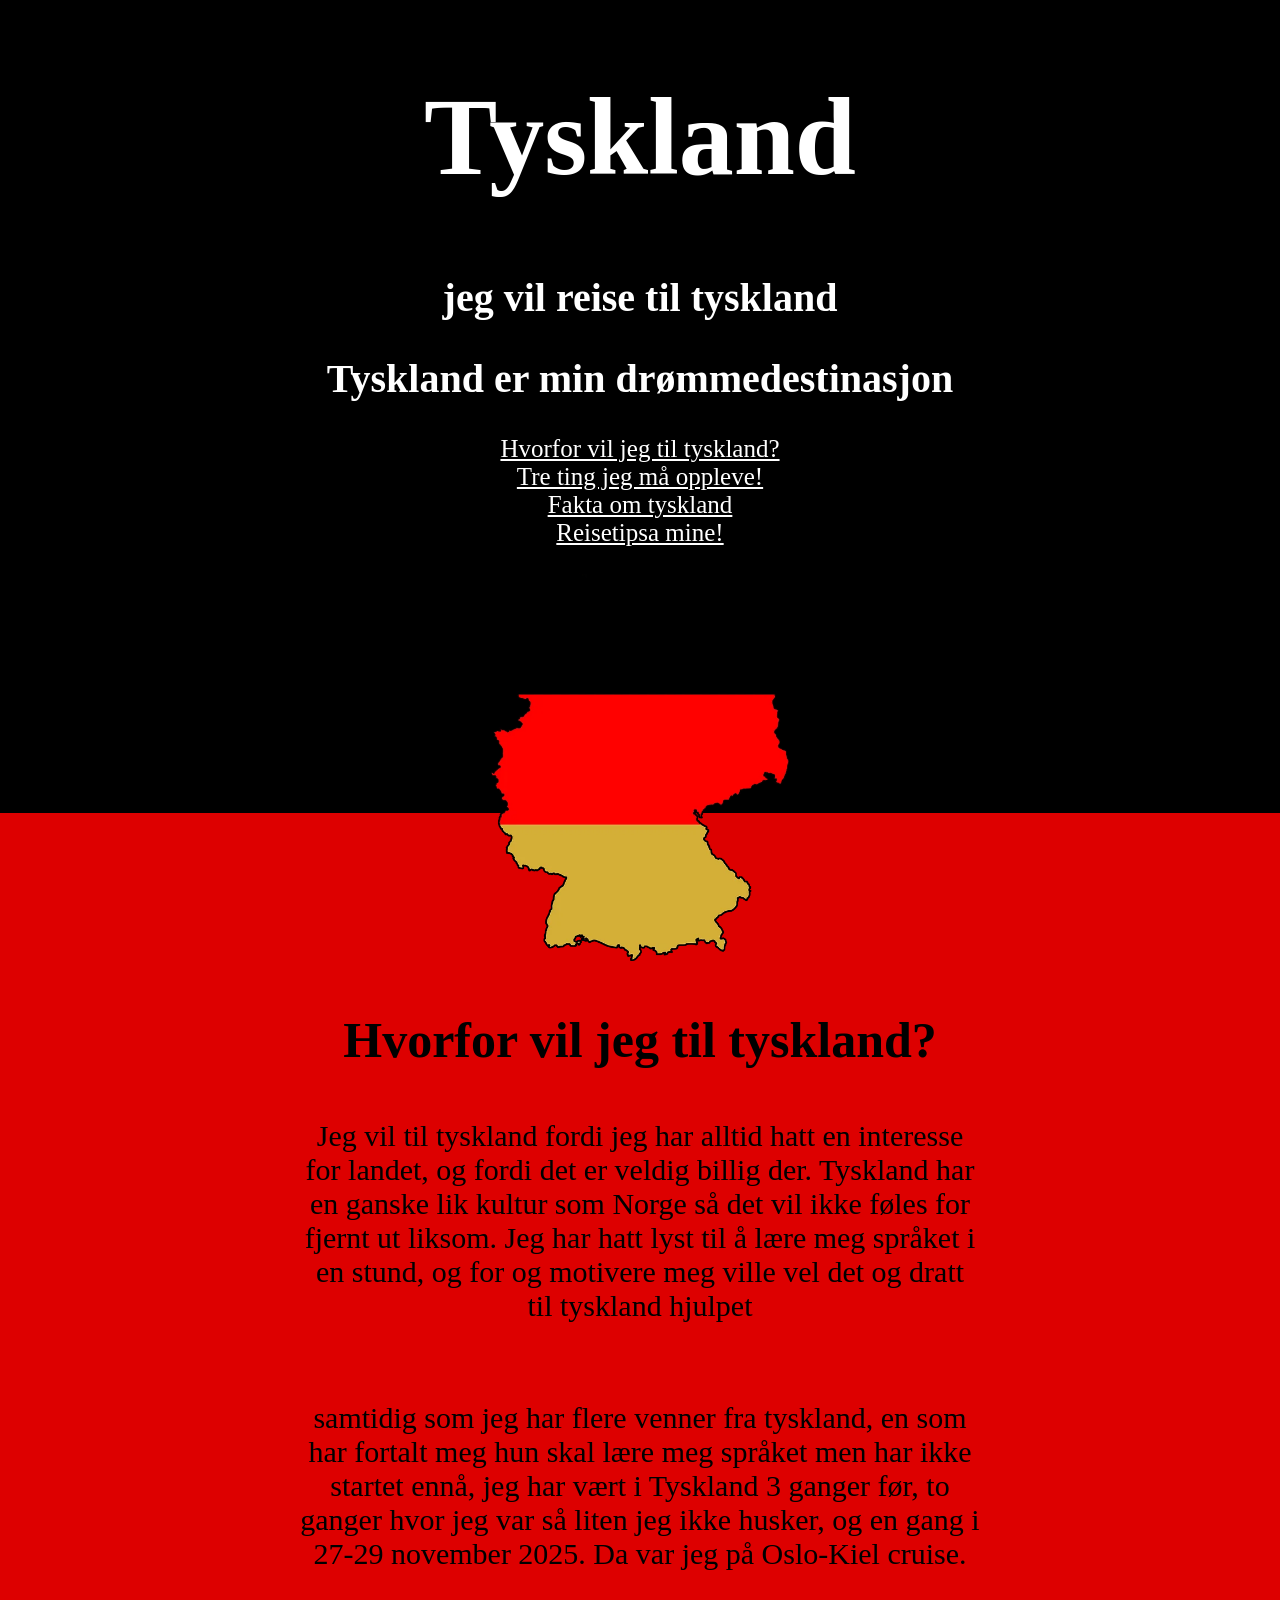
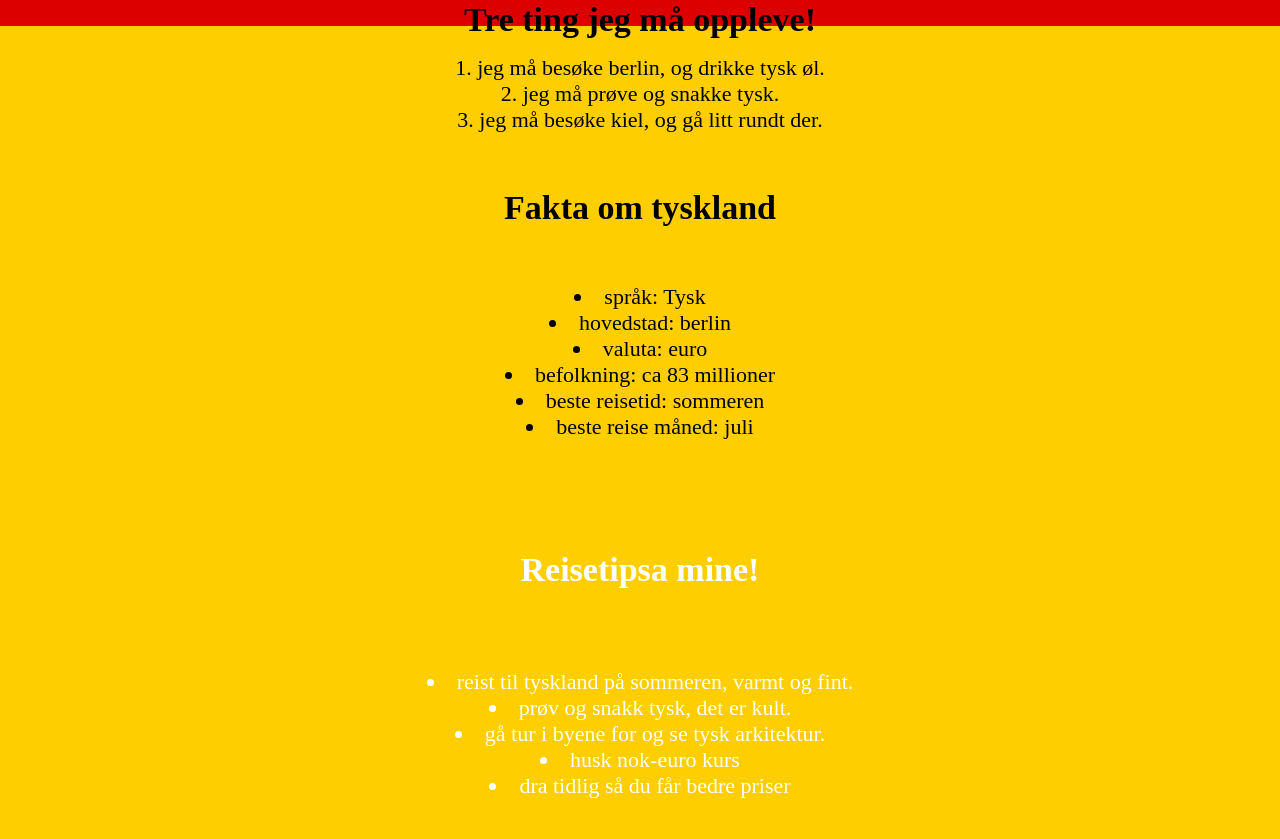
==== Oppgave/Fortnite.html @ f3e873d8 "la til alt mulig med nettsiden" ====
<!DOCTYPE html>
<html lang="no">
<head>
    <meta charset="UTF-8">
    <meta name="viewport" content="width=device-width, initial-scale=1.0">
    <title>Tyskland</title>
    <link rel="stylesheet" href="style.css">
</head>
<body>
    <h1> Tyskland</h1>
 
  
    <h2> jeg vil reise til tyskland</h2>

  <h2> Tyskland er min drømmedestinasjon</h2>

<nav>
<a href="#hvorfor-tyskland">Hvorfor vil jeg til tyskland?</a>
<br>
<a href="#tre ting jeg må oppleve!">Tre ting jeg må oppleve!</a> 
<br>
<a href="#fakta om tyskland">Fakta om tyskland</a> 
<br>
<a href="#reisetipsa mine!">Reisetipsa mine!</a>
  </nav>
<img src="germany-4578377_960_720.png" alt="Tyskland" width="300" height="300">
<main>
<section>
<h3 id="hvorfor-tyskland">Hvorfor vil jeg til tyskland?</h3>
<p>Jeg vil til tyskland fordi jeg har alltid hatt en interesse for landet, og fordi det er veldig billig der. Tyskland har en ganske
   lik kultur som Norge så det vil ikke føles for fjernt ut liksom. 
   Jeg har hatt lyst til å lære meg språket i en stund, og for og motivere meg ville vel det og dratt til tyskland hjulpet</p>
<br>
   <p> samtidig som jeg har flere venner fra tyskland, en som har fortalt meg hun skal lære meg språket men har ikke startet ennå, jeg har vært i Tyskland 3 ganger før, to ganger hvor jeg var så liten jeg ikke husker, og en gang i 27-29 november 2025. Da var jeg på Oslo-Kiel cruise.</p>


</section>
<section> 
  <h4 id="tre ting jeg må oppleve!">Tre ting jeg må oppleve!</h4>
<ol> 
  <li> jeg må besøke berlin, og drikke tysk øl.</li>
  <li> jeg må prøve og snakke tysk.</li>
  <li> jeg må besøke kiel, og gå litt rundt der.</li>
</ol>
</section>
<h5 id="fakta om tyskland">Fakta om tyskland</h5>
<ul> 
<li> språk: Tysk</li>
<li>hovedstad: berlin</li>
<li> valuta: euro</li>
<li> befolkning: ca 83 millioner</li>
<li> beste reisetid: sommeren</li>
<li> beste reise måned: juli</li>
</ul>

<section class="reisetips">
<h6 id="reisetipsa mine!">Reisetipsa mine!</h6>
<ul> 
<li> reist til tyskland på sommeren, varmt og fint.</li>
<li> prøv og snakk tysk, det er kult.</li>
<li> gå tur i byene for og se tysk arkitektur.</li>
<li> husk nok-euro kurs</li>
<li> dra tidlig så du får bedre priser</li>


</ul>
</section>

</main>
</body>
</html>
---- Oppgave/style.css ----
h1 {
text-align: center;
font-size: 110px;
color: white;

}

h2{
    text-align: center;
    font-size: 40px;
    color: white;
}

a {
    font-size: 25px;
    color: white;

}

nav {
    text-align: center;
}

img {
    display: block;
    width: 300px;
    height: auto;
    margin: 16px auto;
}

p{
    text-align: center;
    font-size: 30px;
}




body {
margin-left: 300px;
margin-right: 300px;
min-height: 100vh;
background: linear-gradient(
    to bottom,
    black 0% 33.333%,
    #dd0000 33.333% 66.666%,
    #ffce00 66.666% 100%
);
}

h3 {
    text-align:center;
    font-size: 50px;
}

h4 { 
    text-align: center;
    font-size: 34px;
    margin: 24px 0 16px;
}
ol,
ul {
    padding-left: 0;
    list-style-position: inside;
    text-align: center;
}

li {
    text-align: center;
    font-size: 22px;
}


h5 {
    text-align: center;
    font-size: 34px;
}

h6 {
    text-align: center;
    font-size:34px;
}

.reisetips {
    box-sizing: border-box;
    padding: 16px 24px;
    color: white;
}
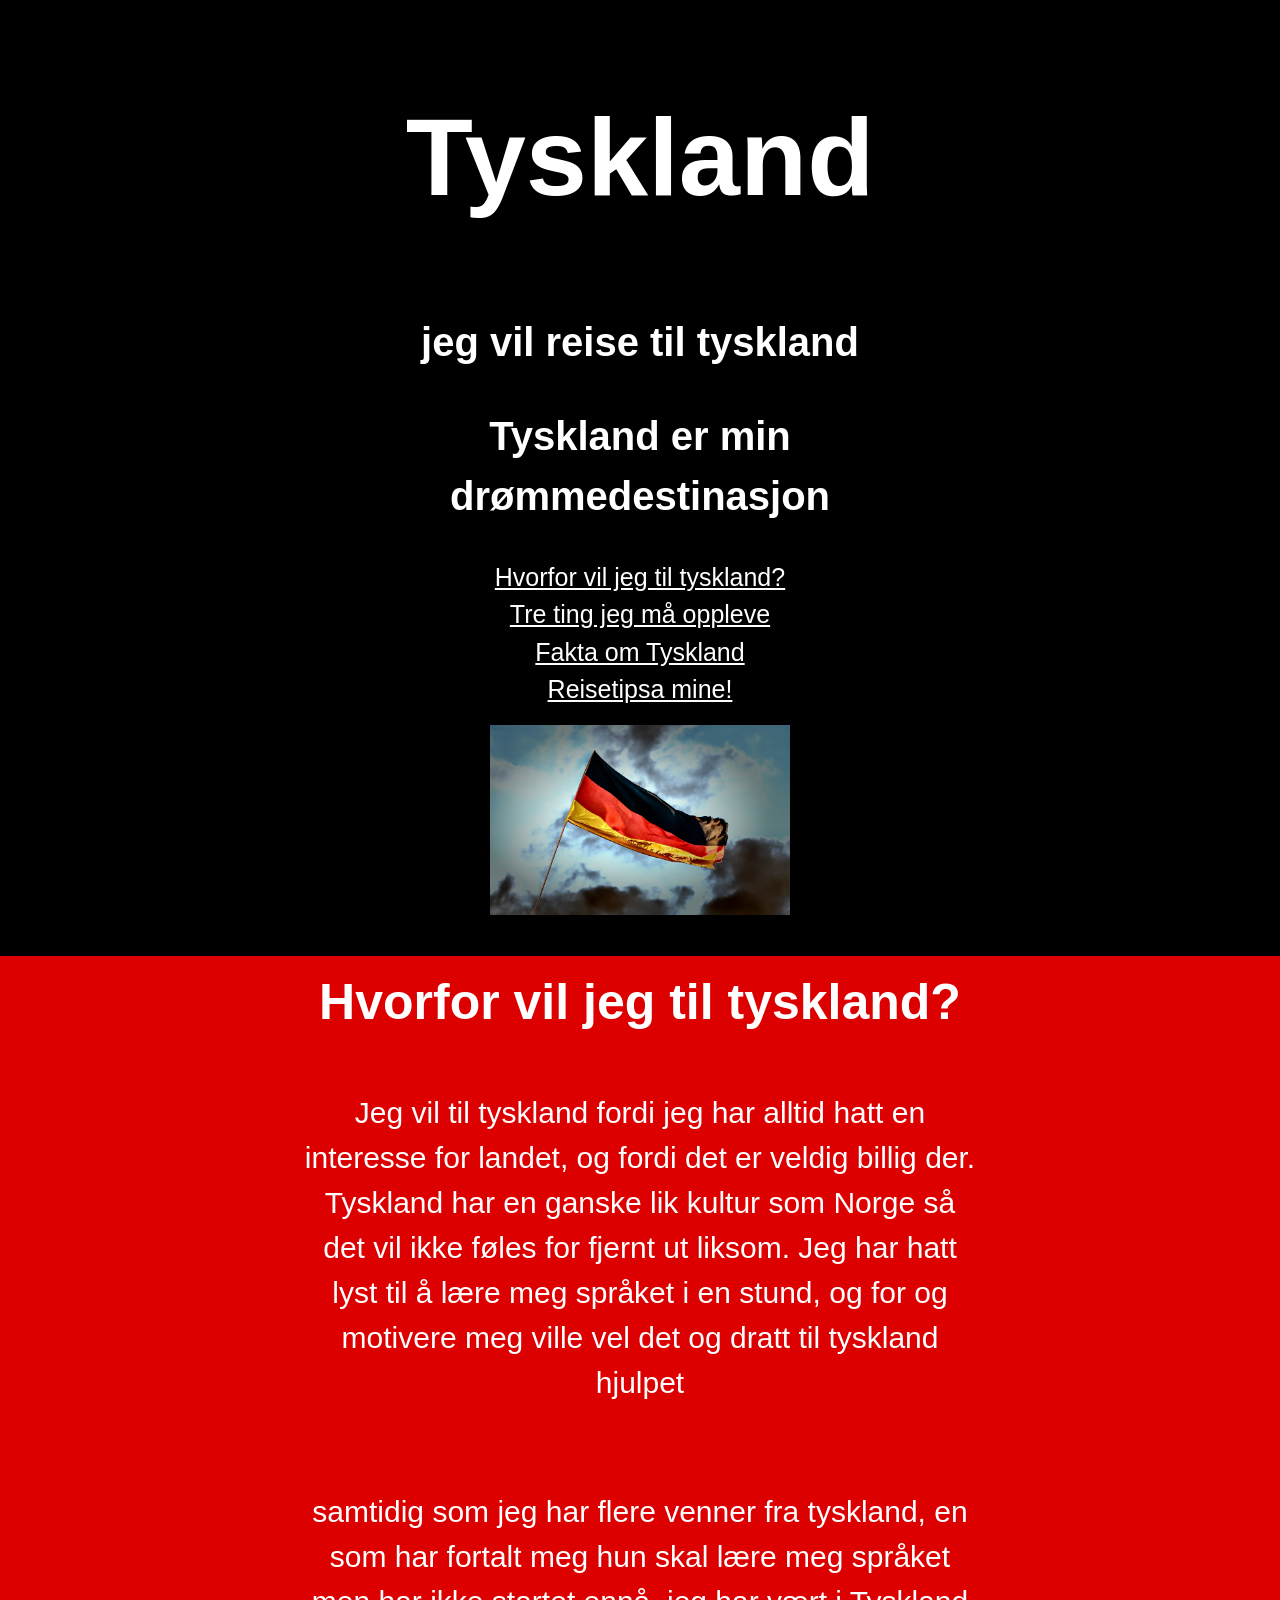
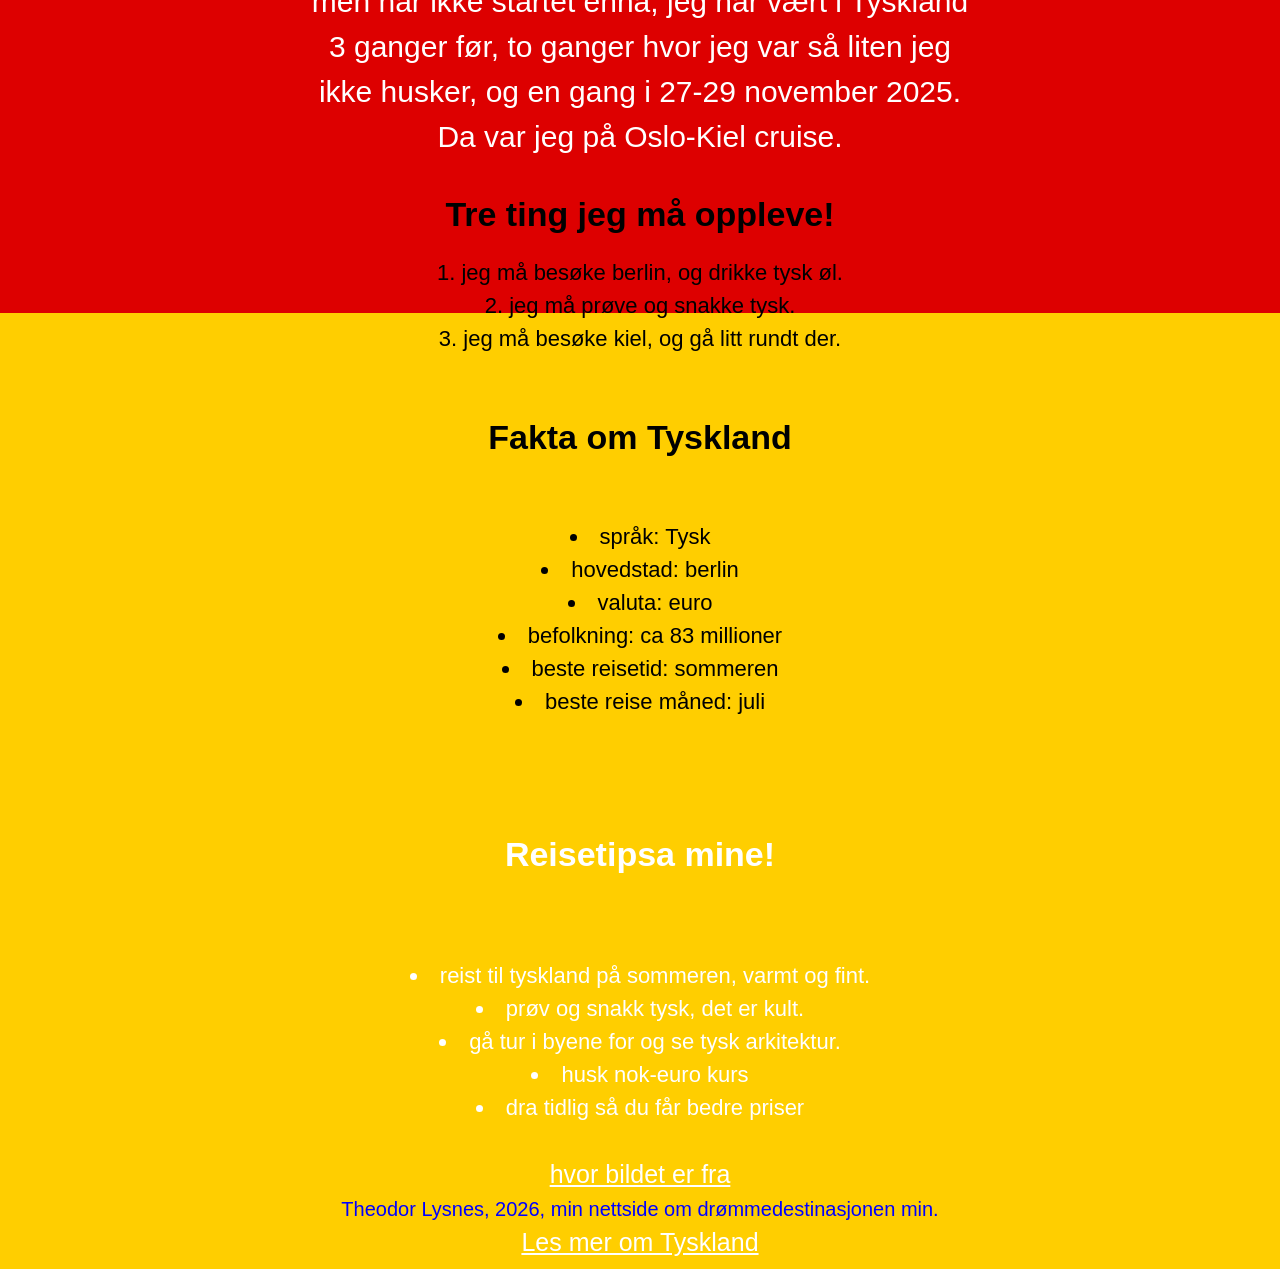
==== commit 663a55f4: "nå har jeg endret på nettsiden med og fikse bildet til høyre side" ====
--- a/Oppgave/Fortnite.html
+++ b/Oppgave/Fortnite.html
@@ -7,6 +7,7 @@
     <link rel="stylesheet" href="style.css">
 </head>
 <body>
+  <header>
     <h1> Tyskland</h1>
  
   
@@ -17,16 +18,18 @@
 <nav>
 <a href="#hvorfor-tyskland">Hvorfor vil jeg til tyskland?</a>
 <br>
-<a href="#tre ting jeg må oppleve!">Tre ting jeg må oppleve!</a> 
+<a href="#tre-ting-jeg-ma-oppleve">Tre ting jeg må oppleve</a> 
 <br>
-<a href="#fakta om tyskland">Fakta om tyskland</a> 
+<a href="#fakta-om-tyskland">Fakta om Tyskland</a>
 <br>
-<a href="#reisetipsa mine!">Reisetipsa mine!</a>
+<a href="#reisetipsa-mine">Reisetipsa mine!</a>
   </nav>
-<img src="germany-4578377_960_720.png" alt="Tyskland" width="300" height="300">
-<main>
-<section>
-<h3 id="hvorfor-tyskland">Hvorfor vil jeg til tyskland?</h3>
+<img src="analogicus-german-3504961.jpg" alt="Tyskland" width="300" height="300">
+ </header>
+ <main>
+
+<section id="hvorfor-tyskland">
+<h3>Hvorfor vil jeg til tyskland?</h3>
 <p>Jeg vil til tyskland fordi jeg har alltid hatt en interesse for landet, og fordi det er veldig billig der. Tyskland har en ganske
    lik kultur som Norge så det vil ikke føles for fjernt ut liksom. 
    Jeg har hatt lyst til å lære meg språket i en stund, og for og motivere meg ville vel det og dratt til tyskland hjulpet</p>
@@ -35,15 +38,15 @@
 
 
 </section>
-<section> 
-  <h4 id="tre ting jeg må oppleve!">Tre ting jeg må oppleve!</h4>
+<section id="tre-ting-jeg-ma-oppleve">
+<h4>Tre ting jeg må oppleve!</h4>
 <ol> 
   <li> jeg må besøke berlin, og drikke tysk øl.</li>
   <li> jeg må prøve og snakke tysk.</li>
   <li> jeg må besøke kiel, og gå litt rundt der.</li>
 </ol>
 </section>
-<h5 id="fakta om tyskland">Fakta om tyskland</h5>
+<h5 id="fakta-om-tyskland">Fakta om Tyskland</h5>
 <ul> 
 <li> språk: Tysk</li>
 <li>hovedstad: berlin</li>
@@ -53,8 +56,8 @@
 <li> beste reise måned: juli</li>
 </ul>
 
-<section class="reisetips">
-<h6 id="reisetipsa mine!">Reisetipsa mine!</h6>
+<section id="reisetipsa-mine" class="reisetips">
+<h6>Reisetipsa mine!</h6>
 <ul> 
 <li> reist til tyskland på sommeren, varmt og fint.</li>
 <li> prøv og snakk tysk, det er kult.</li>
@@ -66,6 +69,10 @@
 </ul>
 </section>
 
+
 </main>
+<footer> <a href= "https://pixabay.com/photos/german-flag-germany-nationality-3504961/" target="_blank" title="Hvor bildet er fra">hvor bildet er fra <br> </a> Theodor Lysnes, 2026, min nettside om drømmedestinasjonen min.<br> <a href= "https://en.wikipedia.org/wiki/Germany" target="_blank">
+    Les mer om Tyskland
+</a></footer>
 </body>
 </html>
--- a/Oppgave/style.css
+++ b/Oppgave/style.css
@@ -40,12 +40,15 @@
 margin-left: 300px;
 margin-right: 300px;
 min-height: 100vh;
+ line-height: 1.5;
+font-family: Arial, sans-serif;
 background: linear-gradient(
     to bottom,
     black 0% 33.333%,
     #dd0000 33.333% 66.666%,
     #ffce00 66.666% 100%
-);
+ 
+    )
 }
 
 h3 {
@@ -86,3 +89,13 @@
     padding: 16px 24px;
     color: white;
 }
+
+footer {
+    text-align:center;
+    font-size: 20px;
+    color: blue
+}
+
+#hvorfor-tyskland {
+    color: white;
+}
